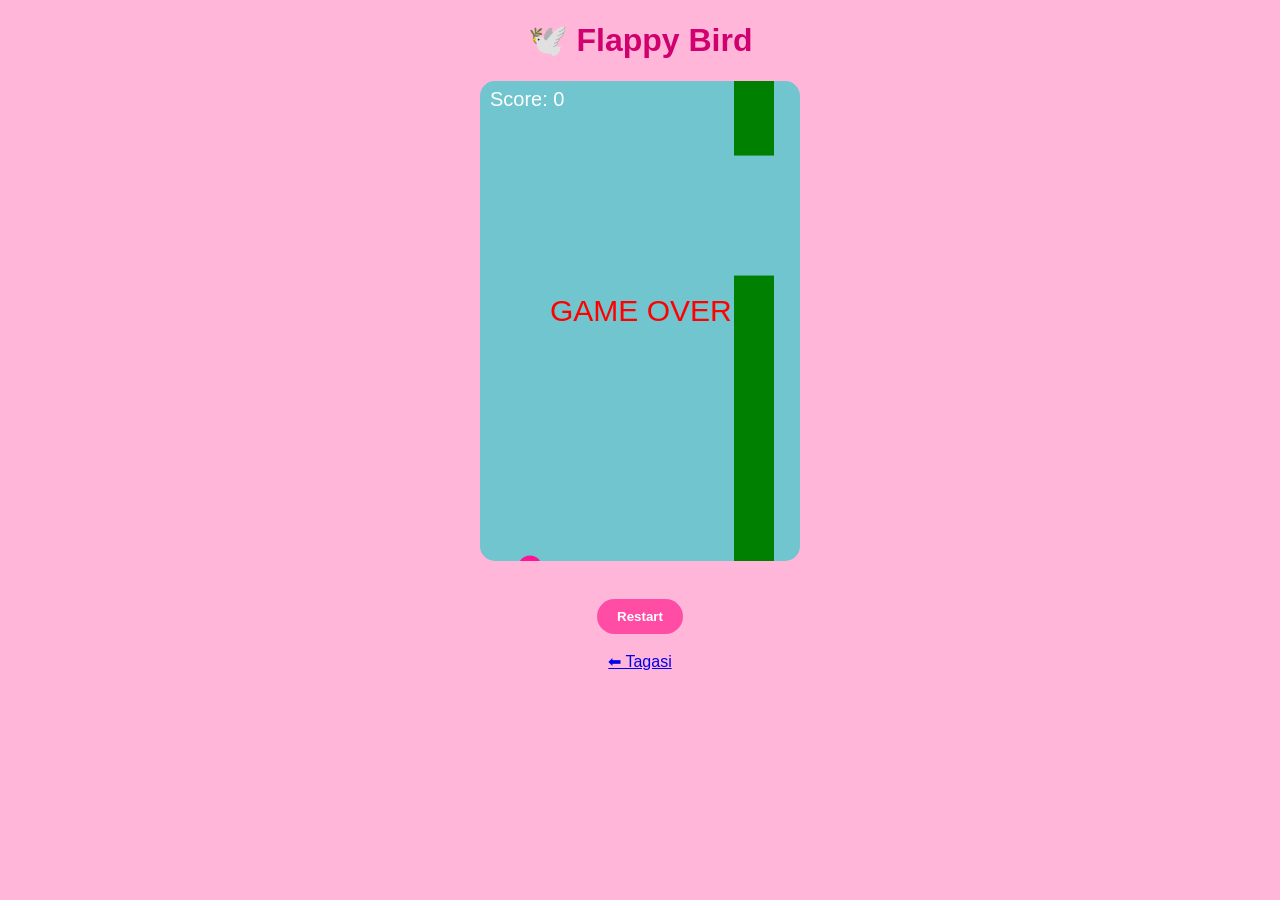
==== flappy.html @ c87ed711 "a" ====
<!DOCTYPE html>
<html lang="et">
<head>
<meta charset="UTF-8">
<title>Flappy Bird 💗</title>
<style>
body{
    margin:0;
    background:#ffb6d9;
    text-align:center;
    font-family:sans-serif;
}
canvas{
    background:#70c5ce;
    display:block;
    margin:20px auto;
    border-radius:15px;
}
h1{
    color:#d1006f;
}
button{
    padding:10px 20px;
    border:none;
    border-radius:20px;
    background:#ff4da6;
    color:white;
    font-weight:bold;
    cursor:pointer;
}
button:hover{
    background:#e60073;
}
</style>
</head>
<body>

<h1>🕊️ Flappy Bird</h1>
<canvas id="game" width="320" height="480"></canvas>
<br>
<button onclick="resetGame()">Restart</button>
<br><br>
<a href="index.html">⬅ Tagasi</a>

<script>
const cvs = document.getElementById("game");
const ctx = cvs.getContext("2d");

let bird = {
    x:50,
    y:150,
    radius:12,
    gravity:0.6,
    velocity:0,
    jump:-10
};

let pipes = [];
let frame = 0;
let score = 0;
let gameOver = false;

function drawBird(){
    ctx.fillStyle="#ff1493";
    ctx.beginPath();
    ctx.arc(bird.x,bird.y,bird.radius,0,Math.PI*2);
    ctx.fill();
}

function drawPipes(){
    ctx.fillStyle="#008000";
    pipes.forEach(pipe=>{
        ctx.fillRect(pipe.x,0,40,pipe.top);
        ctx.fillRect(pipe.x,pipe.bottom,40,cvs.height);
    });
}

function update(){
    if(gameOver) return;

    bird.velocity += bird.gravity;
    bird.y += bird.velocity;

    if(frame % 90 === 0){
        let gap = 120;
        let top = Math.random()*200 + 20;
        pipes.push({
            x:cvs.width,
            top:top,
            bottom:top+gap,
            passed:false
        });
    }

    pipes.forEach(pipe=>{
        pipe.x -= 2;

        if(
            bird.x + bird.radius > pipe.x &&
            bird.x - bird.radius < pipe.x + 40 &&
            (bird.y - bird.radius < pipe.top ||
             bird.y + bird.radius > pipe.bottom)
        ){
            gameOver = true;
        }

        if(!pipe.passed && pipe.x + 40 < bird.x){
            score++;
            pipe.passed = true;
        }
    });

    if(bird.y + bird.radius > cvs.height || bird.y - bird.radius < 0){
        gameOver = true;
    }

    frame++;
}

function draw(){
    ctx.clearRect(0,0,cvs.width,cvs.height);

    drawBird();
    drawPipes();

    ctx.fillStyle="white";
    ctx.font="20px Arial";
    ctx.fillText("Score: "+score,10,25);

    if(gameOver){
        ctx.fillStyle="red";
        ctx.font="30px Arial";
        ctx.fillText("GAME OVER",70,240);
    }
}

function loop(){
    update();
    draw();
    requestAnimationFrame(loop);
}

document.addEventListener("click",()=>{
    if(!gameOver){
        bird.velocity = bird.jump;
    }
});

function resetGame(){
    bird.y=150;
    bird.velocity=0;
    pipes=[];
    score=0;
    frame=0;
    gameOver=false;
}

loop();
</script>

</body>
</html>
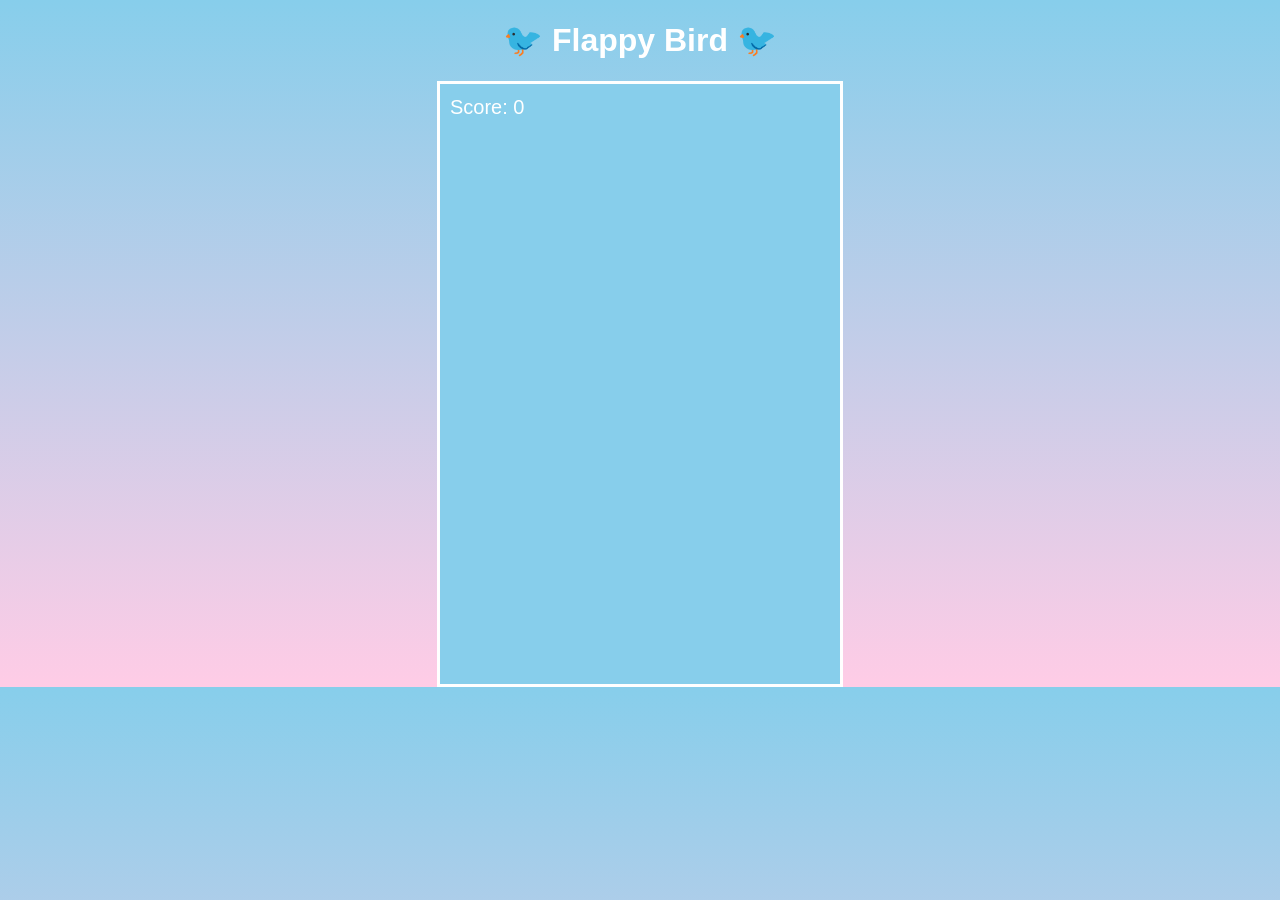
==== commit 2fd9854b: "a" ====
--- a/flappy.html
+++ b/flappy.html
@@ -2,160 +2,127 @@
 <html lang="et">
 <head>
 <meta charset="UTF-8">
-<title>Flappy Bird 💗</title>
+<title>Flappy Bird 🐦</title>
+
 <style>
-body{
-    margin:0;
-    background:#ffb6d9;
-    text-align:center;
-    font-family:sans-serif;
+body {
+    margin: 0;
+    background: linear-gradient(#87ceeb, #ffcce6);
+    overflow: hidden;
+    text-align: center;
+    font-family: Arial, sans-serif;
 }
-canvas{
-    background:#70c5ce;
-    display:block;
-    margin:20px auto;
-    border-radius:15px;
+
+canvas {
+    background: #87ceeb;
+    display: block;
+    margin: auto;
+    border: 3px solid white;
 }
-h1{
-    color:#d1006f;
-}
-button{
-    padding:10px 20px;
-    border:none;
-    border-radius:20px;
-    background:#ff4da6;
-    color:white;
-    font-weight:bold;
-    cursor:pointer;
-}
-button:hover{
-    background:#e60073;
+
+h1 {
+    color: white;
 }
 </style>
 </head>
 <body>
 
-<h1>🕊️ Flappy Bird</h1>
-<canvas id="game" width="320" height="480"></canvas>
-<br>
-<button onclick="resetGame()">Restart</button>
-<br><br>
-<a href="index.html">⬅ Tagasi</a>
+<h1>🐦 Flappy Bird 🐦</h1>
+<canvas id="game" width="400" height="600"></canvas>
 
 <script>
-const cvs = document.getElementById("game");
-const ctx = cvs.getContext("2d");
+const canvas = document.getElementById("game");
+const ctx = canvas.getContext("2d");
 
 let bird = {
-    x:50,
-    y:150,
-    radius:12,
-    gravity:0.6,
-    velocity:0,
-    jump:-10
+    x: 80,
+    y: 250,
+    size: 20,
+    gravity: 0.4,   // aeglasem kukkumine
+    lift: -7,       // väiksem hüpe
+    velocity: 0
 };
 
 let pipes = [];
-let frame = 0;
 let score = 0;
-let gameOver = false;
 
-function drawBird(){
-    ctx.fillStyle="#ff1493";
-    ctx.beginPath();
-    ctx.arc(bird.x,bird.y,bird.radius,0,Math.PI*2);
-    ctx.fill();
+function drawBird() {
+    ctx.font = "30px Arial";
+    ctx.fillText("🐦", bird.x, bird.y);
 }
 
-function drawPipes(){
-    ctx.fillStyle="#008000";
-    pipes.forEach(pipe=>{
-        ctx.fillRect(pipe.x,0,40,pipe.top);
-        ctx.fillRect(pipe.x,pipe.bottom,40,cvs.height);
+function createPipe() {
+    let gap = 180; // suurem vahe (lihtsam)
+    let topHeight = Math.random() * 250 + 50;
+
+    pipes.push({
+        x: canvas.width,
+        top: topHeight,
+        bottom: topHeight + gap,
+        width: 50
     });
 }
 
-function update(){
-    if(gameOver) return;
+function drawPipes() {
+    ctx.fillStyle = "green";
+
+    pipes.forEach(pipe => {
+        ctx.fillRect(pipe.x, 0, pipe.width, pipe.top);
+        ctx.fillRect(pipe.x, pipe.bottom, pipe.width, canvas.height);
+    });
+}
+
+function updatePipes() {
+    pipes.forEach(pipe => {
+        pipe.x -= 2; // aeglasem liikumine
+    });
+
+    pipes = pipes.filter(pipe => pipe.x + pipe.width > 0);
+}
+
+function checkCollision() {
+    for (let pipe of pipes) {
+        if (
+            bird.x + 20 > pipe.x &&
+            bird.x < pipe.x + pipe.width &&
+            (bird.y < pipe.top || bird.y > pipe.bottom)
+        ) {
+            alert("Game Over! Score: " + score);
+            document.location.reload();
+        }
+    }
+
+    if (bird.y > canvas.height || bird.y < 0) {
+        alert("Game Over! Score: " + score);
+        document.location.reload();
+    }
+}
+
+function update() {
+    ctx.clearRect(0, 0, canvas.width, canvas.height);
 
     bird.velocity += bird.gravity;
     bird.y += bird.velocity;
 
-    if(frame % 90 === 0){
-        let gap = 120;
-        let top = Math.random()*200 + 20;
-        pipes.push({
-            x:cvs.width,
-            top:top,
-            bottom:top+gap,
-            passed:false
-        });
-    }
+    drawBird();
+    drawPipes();
+    updatePipes();
+    checkCollision();
 
-    pipes.forEach(pipe=>{
-        pipe.x -= 2;
+    ctx.fillStyle = "white";
+    ctx.font = "20px Arial";
+    ctx.fillText("Score: " + score, 10, 30);
 
-        if(
-            bird.x + bird.radius > pipe.x &&
-            bird.x - bird.radius < pipe.x + 40 &&
-            (bird.y - bird.radius < pipe.top ||
-             bird.y + bird.radius > pipe.bottom)
-        ){
-            gameOver = true;
-        }
-
-        if(!pipe.passed && pipe.x + 40 < bird.x){
-            score++;
-            pipe.passed = true;
-        }
-    });
-
-    if(bird.y + bird.radius > cvs.height || bird.y - bird.radius < 0){
-        gameOver = true;
-    }
-
-    frame++;
+    requestAnimationFrame(update);
 }
 
-function draw(){
-    ctx.clearRect(0,0,cvs.width,cvs.height);
-
-    drawBird();
-    drawPipes();
-
-    ctx.fillStyle="white";
-    ctx.font="20px Arial";
-    ctx.fillText("Score: "+score,10,25);
-
-    if(gameOver){
-        ctx.fillStyle="red";
-        ctx.font="30px Arial";
-        ctx.fillText("GAME OVER",70,240);
-    }
-}
-
-function loop(){
-    update();
-    draw();
-    requestAnimationFrame(loop);
-}
-
-document.addEventListener("click",()=>{
-    if(!gameOver){
-        bird.velocity = bird.jump;
-    }
+document.addEventListener("click", () => {
+    bird.velocity = bird.lift;
+    score++;
 });
 
-function resetGame(){
-    bird.y=150;
-    bird.velocity=0;
-    pipes=[];
-    score=0;
-    frame=0;
-    gameOver=false;
-}
-
-loop();
+setInterval(createPipe, 2000); // torud harvemini
+update();
 </script>
 
 </body>
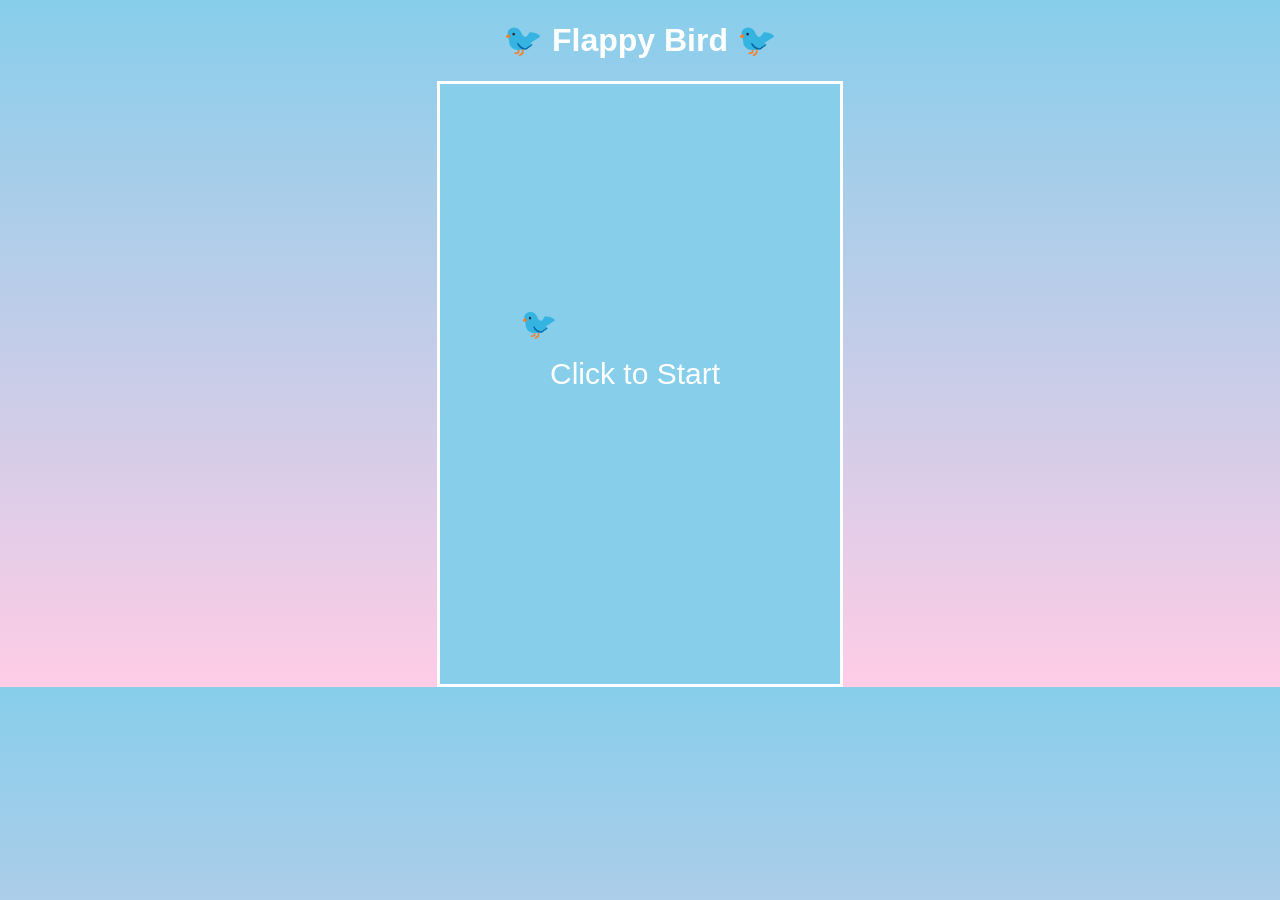
==== commit 93e73478: "Update flappy.html" ====
--- a/flappy.html
+++ b/flappy.html
@@ -34,12 +34,14 @@
 const canvas = document.getElementById("game");
 const ctx = canvas.getContext("2d");
 
+let gameStarted = false;
+let gameOver = false;
+
 let bird = {
     x: 80,
     y: 250,
-    size: 20,
-    gravity: 0.4,   // aeglasem kukkumine
-    lift: -7,       // väiksem hüpe
+    gravity: 0.4,
+    lift: -7,
     velocity: 0
 };
 
@@ -52,7 +54,7 @@
 }
 
 function createPipe() {
-    let gap = 180; // suurem vahe (lihtsam)
+    let gap = 180;
     let topHeight = Math.random() * 250 + 50;
 
     pipes.push({
@@ -74,7 +76,7 @@
 
 function updatePipes() {
     pipes.forEach(pipe => {
-        pipe.x -= 2; // aeglasem liikumine
+        pipe.x -= 2;
     });
 
     pipes = pipes.filter(pipe => pipe.x + pipe.width > 0);
@@ -87,41 +89,64 @@
             bird.x < pipe.x + pipe.width &&
             (bird.y < pipe.top || bird.y > pipe.bottom)
         ) {
-            alert("Game Over! Score: " + score);
-            document.location.reload();
+            endGame();
         }
     }
 
     if (bird.y > canvas.height || bird.y < 0) {
-        alert("Game Over! Score: " + score);
-        document.location.reload();
+        endGame();
     }
+}
+
+function endGame() {
+    gameOver = true;
+    alert("Game Over! Score: " + score);
+    document.location.reload();
+}
+
+function drawStartScreen() {
+    ctx.fillStyle = "white";
+    ctx.font = "30px Arial";
+    ctx.fillText("Click to Start", 110, 300);
 }
 
 function update() {
     ctx.clearRect(0, 0, canvas.width, canvas.height);
 
-    bird.velocity += bird.gravity;
-    bird.y += bird.velocity;
-
     drawBird();
     drawPipes();
-    updatePipes();
-    checkCollision();
 
-    ctx.fillStyle = "white";
-    ctx.font = "20px Arial";
-    ctx.fillText("Score: " + score, 10, 30);
+    if (!gameStarted) {
+        drawStartScreen();
+        requestAnimationFrame(update);
+        return;
+    }
+
+    if (!gameOver) {
+        bird.velocity += bird.gravity;
+        bird.y += bird.velocity;
+
+        updatePipes();
+        checkCollision();
+
+        ctx.fillStyle = "white";
+        ctx.font = "20px Arial";
+        ctx.fillText("Score: " + score, 10, 30);
+    }
 
     requestAnimationFrame(update);
 }
 
 document.addEventListener("click", () => {
+    if (!gameStarted) {
+        gameStarted = true;
+        setInterval(createPipe, 2000);
+        return;
+    }
+
     bird.velocity = bird.lift;
-    score++;
 });
 
-setInterval(createPipe, 2000); // torud harvemini
 update();
 </script>
 
